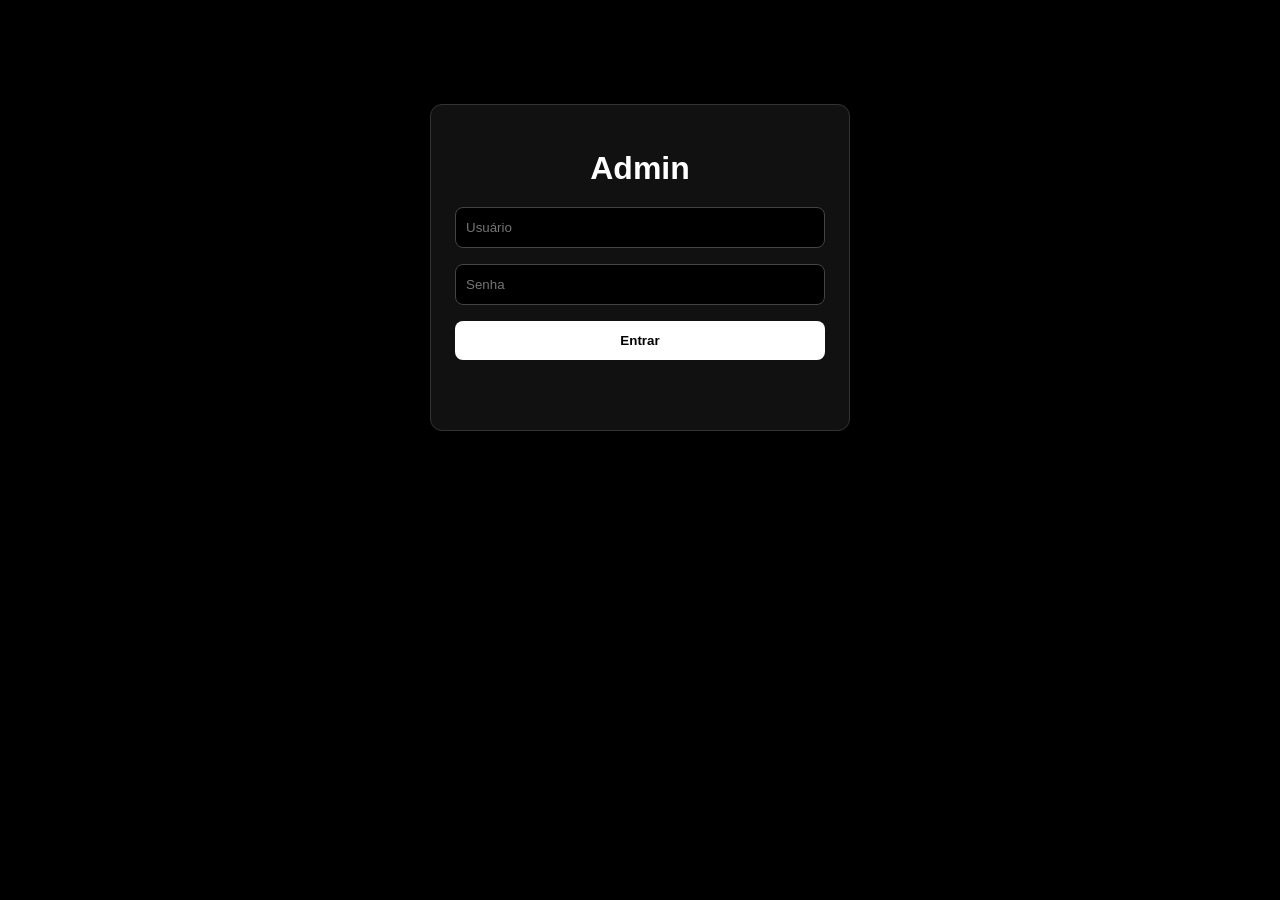
==== admin.html @ 75122020 "first commit" ====
<!DOCTYPE html>
<html lang="pt-br">
<head>
    <meta charset="UTF-8">
    <meta name="viewport" content="width=device-width, initial-scale=1.0">
    <title>Painel Admin</title>
    <style>
        * { box-sizing: border-box; }
        body {
            margin: 0;
            padding: 24px;
            background: #000;
            color: #fff;
            font-family: Arial, Helvetica, sans-serif;
        }

        .container {
            max-width: 1100px;
            margin: 0 auto;
        }

        .card {
            background: #111;
            border: 1px solid #333;
            border-radius: 12px;
            padding: 24px;
            max-width: 420px;
            margin: 80px auto;
        }

        h1 {
            text-align: center;
            margin-bottom: 20px;
        }

        form {
            display: flex;
            flex-direction: column;
            gap: 16px;
        }

        input {
            width: 100%;
            padding: 12px 10px;
            border-radius: 8px;
            border: 1px solid #444;
            background: #000;
            color: #fff;
        }

        button {
            padding: 12px;
            border: none;
            border-radius: 8px;
            background: #fff;
            color: #000;
            cursor: pointer;
            font-weight: bold;
        }

        .message {
            min-height: 20px;
            color: #ffb3b3;
            margin-top: 10px;
            text-align: center;
        }

        table {
            width: 100%;
            border-collapse: collapse;
            background: #111;
            border: 1px solid #333;
            margin-top: 20px;
        }

        th, td {
            padding: 12px 14px;
            border-bottom: 1px solid #222;
            text-align: left;
            vertical-align: top;
        }

        th {
            background: #1a1a1a;
        }

        .empty {
            text-align: center;
            color: #bbb;
            padding: 24px;
        }

        .hidden {
            display: none;
        }

        .topbar {
            display: flex;
            justify-content: space-between;
            align-items: center;
            margin-bottom: 20px;
        }

        .logout-btn {
            background: transparent;
            color: #fff;
            border: 1px solid #fff;
        }
    </style>
</head>
<body>
    <div class="container">
        <div id="adminLoginSection" class="card">
            <h1>Admin</h1>
            <form id="adminLoginForm">
                <input id="adminUser" type="text" placeholder="Usuário" required>
                <input id="adminPassword" type="password" placeholder="Senha" required>
                <button type="submit">Entrar</button>
            </form>
            <p id="adminMessage" class="message"></p>
        </div>

        <div id="adminPanel" class="hidden">
            <div class="topbar">
                <h1>Painel Admin</h1>
                <button type="button" class="logout-btn" id="logoutAdminBtn">Sair</button>
            </div>

            <table>
                <thead>
                    <tr>
                        <th>Nome</th>
                        <th>Fase</th>
                        <th>Palpite</th>
                    </tr>
                </thead>
                <tbody id="adminTableBody"></tbody>
            </table>
        </div>
    </div>

    <script>
        const STORAGE_KEY = 'monotofobia_players';
        const ADMIN_KEY = 'monotofobia_admin_logged_in';
        const ADMIN_USER = 'samuka';
        const ADMIN_PASSWORD = 'samukagames009';

        const adminLoginSection = document.getElementById('adminLoginSection');
        const adminPanel = document.getElementById('adminPanel');
        const adminForm = document.getElementById('adminLoginForm');
        const adminMessage = document.getElementById('adminMessage');
        const adminTableBody = document.getElementById('adminTableBody');
        const logoutAdminBtn = document.getElementById('logoutAdminBtn');

        function loadPlayers() {
            const data = localStorage.getItem(STORAGE_KEY);
            return data ? JSON.parse(data) : [];
        }

        function isAdminLoggedIn() {
            return localStorage.getItem(ADMIN_KEY) === 'true';
        }

        function setAdminLoggedIn(value) {
            if (value) {
                localStorage.setItem(ADMIN_KEY, 'true');
            } else {
                localStorage.removeItem(ADMIN_KEY);
            }
        }

        function showAdminPanel() {
            adminLoginSection.classList.add('hidden');
            adminPanel.classList.remove('hidden');
            renderAdminTable();
        }

        function showAdminLogin() {
            adminLoginSection.classList.remove('hidden');
            adminPanel.classList.add('hidden');
        }

        function renderAdminTable() {
            const players = loadPlayers();

            if (!players.length) {
                adminTableBody.innerHTML = '<tr><td colspan="3" class="empty">Nenhum jogador cadastrado ainda.</td></tr>';
                return;
            }

            adminTableBody.innerHTML = players.map((player) => `
                <tr>
                    <td>${player.name}</td>
                    <td>Fase ${player.phase || 1}</td>
                    <td>${player.guess || 'Sem palpite'}</td>
                </tr>
            `).join('');
        }

        adminForm.addEventListener('submit', function (event) {
            event.preventDefault();

            const user = document.getElementById('adminUser').value.trim();
            const password = document.getElementById('adminPassword').value.trim();

            if (user === ADMIN_USER && password === ADMIN_PASSWORD) {
                setAdminLoggedIn(true);
                showAdminPanel();
                adminForm.reset();
                adminMessage.textContent = '';
                return;
            }

            adminMessage.textContent = 'Usuário ou senha inválidos.';
        });

        logoutAdminBtn.addEventListener('click', function () {
            setAdminLoggedIn(false);
            showAdminLogin();
            adminForm.reset();
            adminMessage.textContent = '';
        });

        if (isAdminLoggedIn()) {
            showAdminPanel();
        } else {
            showAdminLogin();
        }
    </script>
</body>
</html>
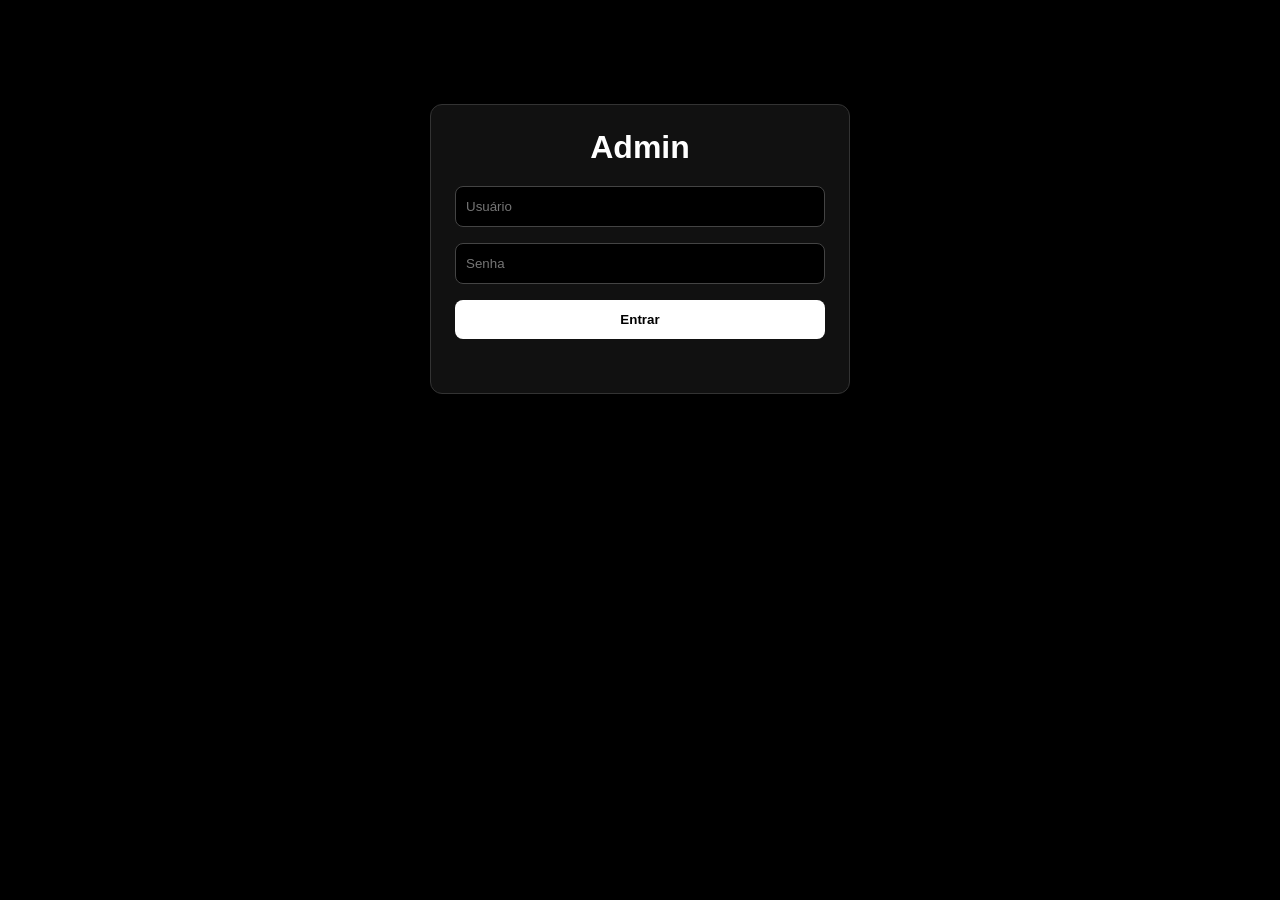
==== commit 070881d1: "otimização do css (deixou de ser inline pra tudo estar no style.css)" ====
--- a/admin.html
+++ b/admin.html
@@ -4,111 +4,9 @@
     <meta charset="UTF-8">
     <meta name="viewport" content="width=device-width, initial-scale=1.0">
     <title>Painel Admin</title>
-    <style>
-        * { box-sizing: border-box; }
-        body {
-            margin: 0;
-            padding: 24px;
-            background: #000;
-            color: #fff;
-            font-family: Arial, Helvetica, sans-serif;
-        }
-
-        .container {
-            max-width: 1100px;
-            margin: 0 auto;
-        }
-
-        .card {
-            background: #111;
-            border: 1px solid #333;
-            border-radius: 12px;
-            padding: 24px;
-            max-width: 420px;
-            margin: 80px auto;
-        }
-
-        h1 {
-            text-align: center;
-            margin-bottom: 20px;
-        }
-
-        form {
-            display: flex;
-            flex-direction: column;
-            gap: 16px;
-        }
-
-        input {
-            width: 100%;
-            padding: 12px 10px;
-            border-radius: 8px;
-            border: 1px solid #444;
-            background: #000;
-            color: #fff;
-        }
-
-        button {
-            padding: 12px;
-            border: none;
-            border-radius: 8px;
-            background: #fff;
-            color: #000;
-            cursor: pointer;
-            font-weight: bold;
-        }
-
-        .message {
-            min-height: 20px;
-            color: #ffb3b3;
-            margin-top: 10px;
-            text-align: center;
-        }
-
-        table {
-            width: 100%;
-            border-collapse: collapse;
-            background: #111;
-            border: 1px solid #333;
-            margin-top: 20px;
-        }
-
-        th, td {
-            padding: 12px 14px;
-            border-bottom: 1px solid #222;
-            text-align: left;
-            vertical-align: top;
-        }
-
-        th {
-            background: #1a1a1a;
-        }
-
-        .empty {
-            text-align: center;
-            color: #bbb;
-            padding: 24px;
-        }
-
-        .hidden {
-            display: none;
-        }
-
-        .topbar {
-            display: flex;
-            justify-content: space-between;
-            align-items: center;
-            margin-bottom: 20px;
-        }
-
-        .logout-btn {
-            background: transparent;
-            color: #fff;
-            border: 1px solid #fff;
-        }
-    </style>
+    <link rel="stylesheet" href="style.css">
 </head>
-<body>
+<body class="page-admin">
     <div class="container">
         <div id="adminLoginSection" class="card">
             <h1>Admin</h1>
--- a/style.css
+++ b/style.css
@@ -0,0 +1,266 @@
+/* =====================================================
+   ESTILOS BASE / COMPARTILHADOS
+   ===================================================== */
+* {
+    margin: 0;
+    padding: 0;
+    box-sizing: border-box;
+}
+
+body {
+    min-height: 100vh;
+    background: #000;
+    color: #fff;
+    font-family: "Pixelify Sans", Arial, Helvetica, sans-serif;
+}
+
+button,
+input,
+select {
+    font-family: "Pixelify Sans", Arial, Helvetica, sans-serif;
+}
+
+.hidden {
+    display: none;
+}
+
+/* =====================================================
+   INDEX.HTML
+   ===================================================== */
+body.page-index {
+    display: flex;
+    justify-content: center;
+    align-items: center;
+}
+
+body.page-index .app {
+    width: min(460px, 90vw);
+    display: flex;
+    justify-content: center;
+    align-items: center;
+}
+
+body.page-index .card {
+    width: 100%;
+    background: rgba(255, 255, 255, 0.04);
+    border: 1px solid rgba(255, 255, 255, 0.1);
+    border-radius: 18px;
+    padding: 2rem;
+    display: flex;
+    flex-direction: column;
+    gap: 1rem;
+    text-align: center;
+    box-shadow: 0 0 30px rgba(255, 255, 255, 0.05);
+}
+
+body.page-index h1,
+body.page-index h2 {
+    font-size: clamp(2rem, 4vw, 3rem);
+    letter-spacing: 0.08em;
+    text-transform: uppercase;
+}
+
+body.page-index .toggle {
+    display: flex;
+    gap: 0.5rem;
+}
+
+body.page-index .toggle-btn,
+body.page-index button {
+    flex: 1;
+    background: #fff;
+    color: #000;
+    border: none;
+    border-radius: 10px;
+    padding: 0.8rem 1rem;
+    font-size: 1rem;
+    cursor: pointer;
+    transition: 0.2s ease;
+}
+
+body.page-index .toggle-btn.active,
+body.page-index button:hover {
+    background: #d9d9d9;
+}
+
+body.page-index button.secondary {
+    background: transparent;
+    border: 1px solid #fff;
+    color: #fff;
+}
+
+body.page-index #authForm,
+body.page-index #gameSection {
+    display: flex;
+    flex-direction: column;
+    gap: 1rem;
+    text-align: left;
+}
+
+body.page-index label {
+    display: flex;
+    flex-direction: column;
+    gap: 0.5rem;
+    font-size: 1rem;
+}
+
+body.page-index input,
+body.page-index select {
+    width: 100%;
+    padding: 0.8rem 0.9rem;
+    border-radius: 10px;
+    border: 1px solid rgba(255, 255, 255, 0.2);
+    background: #111;
+    color: #fff;
+    font-size: 1.1rem;
+}
+
+body.page-index .message {
+    min-height: 1.2rem;
+    color: #b6f7c8;
+    font-size: 0.9rem;
+}
+
+body.page-index .admin-link {
+    color: #fff;
+    text-align: center;
+    text-decoration: underline;
+    margin-top: 0.5rem;
+}
+
+body.page-index .welcome {
+    font-size: 1.1rem;
+    text-align: center;
+}
+
+/* =====================================================
+   ADMIN.HTML
+   ===================================================== */
+body.page-admin {
+    margin: 0;
+    padding: 24px;
+    background: #000;
+    color: #fff;
+    font-family: Arial, Helvetica, sans-serif;
+}
+
+body.page-admin .container {
+    max-width: 1100px;
+    margin: 0 auto;
+}
+
+body.page-admin .card {
+    background: #111;
+    border: 1px solid #333;
+    border-radius: 12px;
+    padding: 24px;
+    max-width: 420px;
+    margin: 80px auto;
+}
+
+body.page-admin h1 {
+    text-align: center;
+    margin-bottom: 20px;
+}
+
+body.page-admin form {
+    display: flex;
+    flex-direction: column;
+    gap: 16px;
+}
+
+body.page-admin input {
+    width: 100%;
+    padding: 12px 10px;
+    border-radius: 8px;
+    border: 1px solid #444;
+    background: #000;
+    color: #fff;
+}
+
+body.page-admin button {
+    padding: 12px;
+    border: none;
+    border-radius: 8px;
+    background: #fff;
+    color: #000;
+    cursor: pointer;
+    font-weight: bold;
+}
+
+body.page-admin .message {
+    min-height: 20px;
+    color: #ffb3b3;
+    margin-top: 10px;
+    text-align: center;
+}
+
+body.page-admin table {
+    width: 100%;
+    border-collapse: collapse;
+    background: #111;
+    border: 1px solid #333;
+    margin-top: 20px;
+}
+
+body.page-admin th,
+body.page-admin td {
+    padding: 12px 14px;
+    border-bottom: 1px solid #222;
+    text-align: left;
+    vertical-align: top;
+}
+
+body.page-admin th {
+    background: #1a1a1a;
+}
+
+body.page-admin .empty {
+    text-align: center;
+    color: #bbb;
+    padding: 24px;
+}
+
+body.page-admin .topbar {
+    display: flex;
+    justify-content: space-between;
+    align-items: center;
+    margin-bottom: 20px;
+}
+
+body.page-admin .logout-btn {
+    background: transparent;
+    color: #fff;
+    border: 1px solid #fff;
+}
+
+/* =====================================================
+   FASES HTML (FASE 1 A FASE 5)
+   ===================================================== */
+body.page-fase {
+    margin: 0;
+    min-height: 100vh;
+    display: flex;
+    align-items: center;
+    justify-content: center;
+    background: #000;
+    color: #fff;
+    font-family: Arial, Helvetica, sans-serif;
+}
+
+body.page-fase .card {
+    width: min(700px, 90vw);
+    padding: 32px;
+    border: 1px solid #333;
+    background: #111;
+    text-align: center;
+    border-radius: 12px;
+}
+
+body.page-fase h1 {
+    margin-bottom: 12px;
+}
+
+body.page-fase p {
+    margin: 8px 0;
+}
